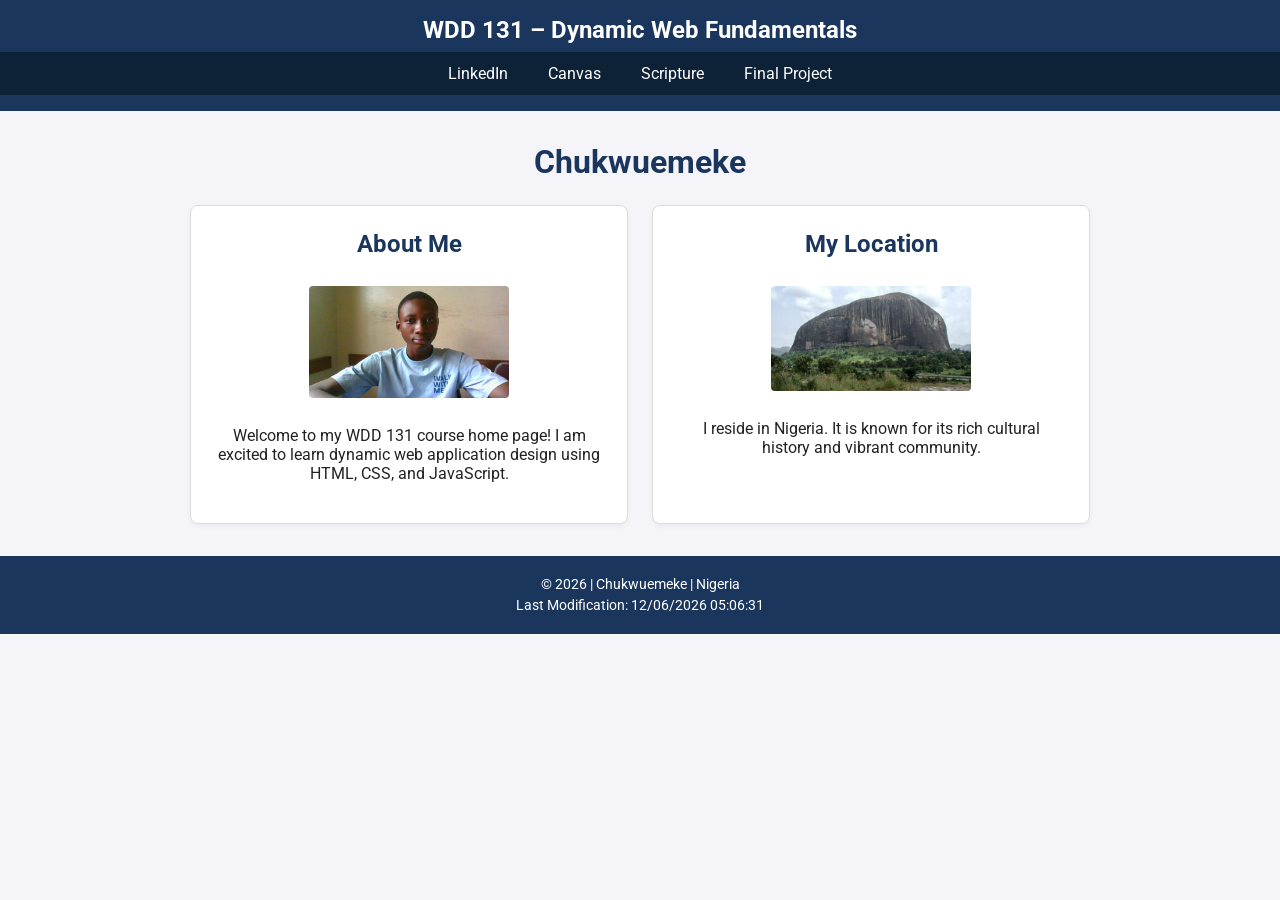
==== index.html @ 7a15875f "Complete W01 Home Page assignment setup" ====
<!DOCTYPE html>
<html lang="en">
<head>
    <meta charset="UTF-8">
    <meta name="viewport" content="width=device-width, initial-scale=1.0">
    <title>WDD 131 – Dynamic Web Fundamentals – Chukwuemeke</title>
    <meta name="description" content="WDD 131 – Dynamic Web Fundamentals landing page for Chukwuemeke, featuring dynamic JavaScript dates and web design projects.">
    <meta name="author" content="Chukwuemeke">
    
    <!-- Google Fonts -->
    <link rel="preconnect" href="https://fonts.googleapis.com">
    <link rel="preconnect" href="https://fonts.gstatic.com" crossorigin>
    <link href="https://fonts.googleapis.com/css2?family=Roboto:wght@400;700&display=swap" rel="stylesheet">
    
    <!-- CSS and JS -->
    <link rel="stylesheet" href="styles/base.css">
    <script src="scripts/getdates.js" defer></script>
</head>
<body>
    <header>
        <span id="course-title">WDD 131 – Dynamic Web Fundamentals</span>
        <nav>
            <a href="https://www.linkedin.com" target="_blank" rel="noopener">LinkedIn</a>
            <a href="https://byupw.instructure.com/" target="_blank" rel="noopener">Canvas</a>
            <a href="https://www.churchofjesuschrist.org/study/scriptures/bofm/1-ne/3?lang=eng&id=p7#p7" target="_blank" rel="noopener">Scripture</a>
            <a href="#">Final Project</a>
        </nav>
    </header>

    <main>
        <h1>Chukwuemeke</h1>
        <div class="card-container">
            <section class="card">
                <h2>About Me</h2>
                <img src="images/profile.jpg" alt="Profile photo of Chukwuemeke" width="200" height="250" loading="lazy">
                <p>Welcome to my WDD 131 course home page! I am excited to learn dynamic web application design using HTML, CSS, and JavaScript.</p>
            </section>
            <section class="card">
                <h2>My Location</h2>
                <img src="images/place.jpg" alt="Landscape of my city" width="200" height="150" loading="lazy">
                <p>I reside in Nigeria. It is known for its rich cultural history and vibrant community.</p>
            </section>
        </div>
    </main>

    <footer>
        <p>&copy; <span id="currentyear"></span> | Chukwuemeke | Nigeria</p>
        <p id="lastModified"></p>
    </footer>
</body>
</html>
---- styles/base.css ----
body {
    font-family: 'Roboto', sans-serif;
    margin: 0;
    padding: 0;
    background-color: #f4f4f9;
    color: #222222;
}

/* Header & Title */
header {
    background-color: #1b365d;
    color: #ffffff;
    text-align: center;
    padding: 1rem 0;
}

#course-title {
    display: block;
    font-size: 1.5rem;
    font-weight: 700;
    margin-bottom: 0.5rem;
}

/* Navigation - Flexbox & Hover Effect */
nav {
    display: flex;
    justify-content: center;
    background-color: #0d2137;
}

nav a {
    color: #ffffff;
    padding: 0.75rem 1.25rem;
    text-decoration: none;
    transition: background-color 0.3s, color 0.3s;
}

nav a:hover {
    background-color: #ffffff;
    color: #0d2137;
}

/* Main Layout - Centered & CSS Grid */
main {
    max-width: 900px;
    margin: 2rem auto;
    padding: 0 1rem;
}

h1 {
    text-align: center;
    color: #1b365d;
}

.card-container {
    display: grid;
    grid-template-columns: repeat(auto-fit, minmax(300px, 1fr));
    gap: 1.5rem;
    margin-top: 1.5rem;
}

.card {
    background-color: #ffffff;
    border: 1px solid #dddddd;
    border-radius: 8px;
    padding: 1.5rem;
    text-align: center;
    box-shadow: 0 2px 5px rgba(0,0,0,0.05);
}

.card h2 {
    color: #1b365d;
    margin-top: 0;
}

.card img {
    max-width: 100%;
    height: auto;
    border-radius: 4px;
    margin: 0.5rem 0;
}

/* Footer Styling */
footer {
    background-color: #1b365d;
    color: #ffffff;
    text-align: center;
    padding: 1rem 0;
    margin-top: 2rem;
    font-size: 0.9rem;
}

footer p {
    margin: 0.25rem 0;
}
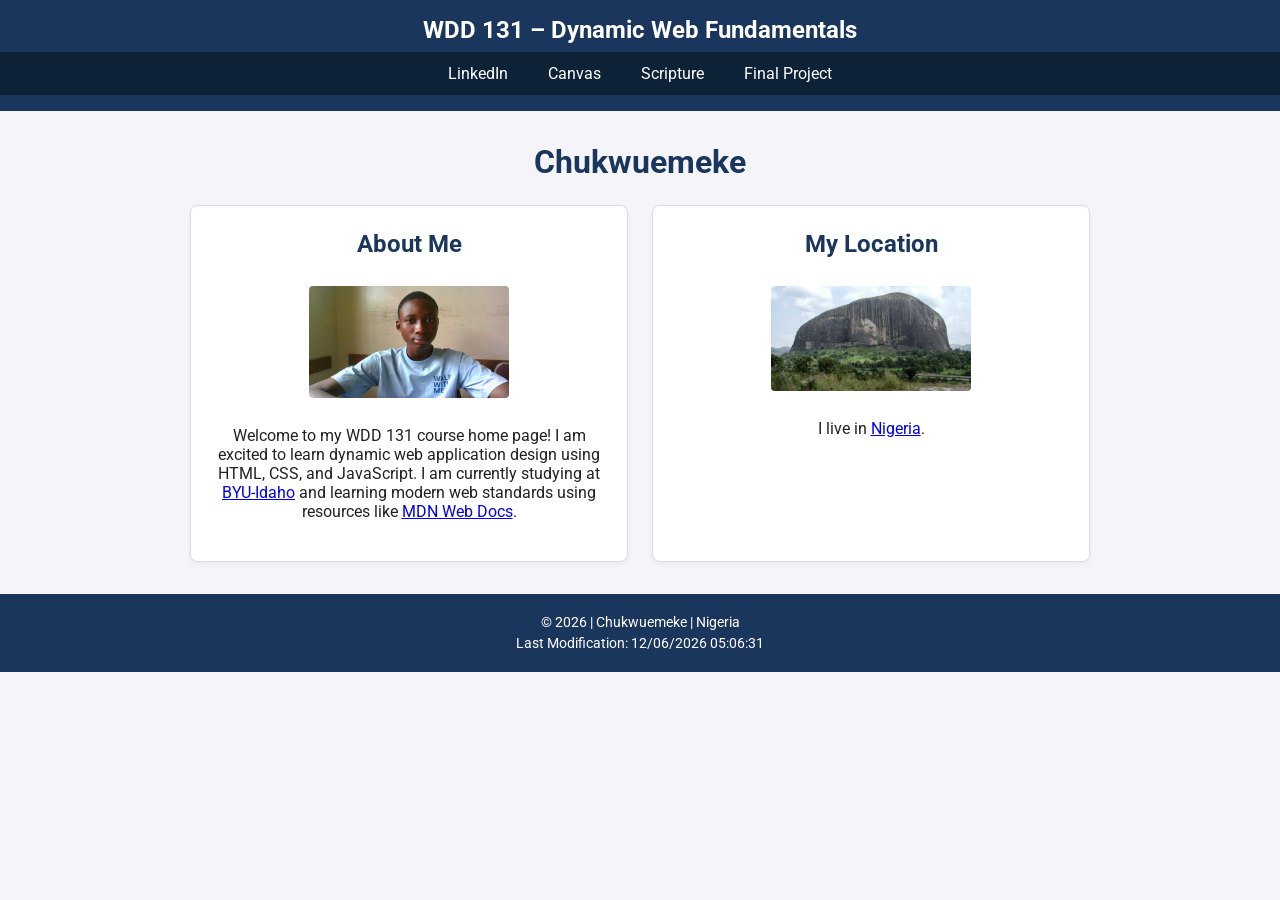
==== commit 6f54ea43: "Fix total links and compress image sizes" ====
--- a/index.html
+++ b/index.html
@@ -1,18 +1,14 @@
 <!DOCTYPE html>
-<html lang="en">
+<html lang="en-US">
 <head>
     <meta charset="UTF-8">
     <meta name="viewport" content="width=device-width, initial-scale=1.0">
     <title>WDD 131 – Dynamic Web Fundamentals – Chukwuemeke</title>
     <meta name="description" content="WDD 131 – Dynamic Web Fundamentals landing page for Chukwuemeke, featuring dynamic JavaScript dates and web design projects.">
     <meta name="author" content="Chukwuemeke">
-    
-    <!-- Google Fonts -->
     <link rel="preconnect" href="https://fonts.googleapis.com">
     <link rel="preconnect" href="https://fonts.gstatic.com" crossorigin>
     <link href="https://fonts.googleapis.com/css2?family=Roboto:wght@400;700&display=swap" rel="stylesheet">
-    
-    <!-- CSS and JS -->
     <link rel="stylesheet" href="styles/base.css">
     <script src="scripts/getdates.js" defer></script>
 </head>
@@ -20,25 +16,27 @@
     <header>
         <span id="course-title">WDD 131 – Dynamic Web Fundamentals</span>
         <nav>
-            <a href="https://www.linkedin.com" target="_blank" rel="noopener">LinkedIn</a>
-            <a href="https://byupw.instructure.com/" target="_blank" rel="noopener">Canvas</a>
-            <a href="https://www.churchofjesuschrist.org/study/scriptures/bofm/1-ne/3?lang=eng&id=p7#p7" target="_blank" rel="noopener">Scripture</a>
+            <a href="https://www.linkedin.com" target="_blank">LinkedIn</a>
+            <a href="https://byupw.instructure.com/" target="_blank">Canvas</a>
+            <a href="https://www.churchofjesuschrist.org/study/scriptures/bofm/1-ne/3?lang=eng&id=p7#p7" target="_blank">Scripture</a>
             <a href="#">Final Project</a>
         </nav>
     </header>
 
     <main>
         <h1>Chukwuemeke</h1>
+        
         <div class="card-container">
             <section class="card">
                 <h2>About Me</h2>
-                <img src="images/profile.jpg" alt="Profile photo of Chukwuemeke" width="200" height="250" loading="lazy">
-                <p>Welcome to my WDD 131 course home page! I am excited to learn dynamic web application design using HTML, CSS, and JavaScript.</p>
+                <img src="images/profile.jpg" alt="Profile photo of Chukwuemeke" width="200">
+                <p>Welcome to my WDD 131 course home page! I am excited to learn dynamic web application design using HTML, CSS, and JavaScript. I am currently studying at <a href="https://www.byui.edu" target="_blank">BYU-Idaho</a> and learning modern web standards using resources like <a href="https://developer.mozilla.org" target="_blank">MDN Web Docs</a>.</p>
             </section>
+
             <section class="card">
                 <h2>My Location</h2>
-                <img src="images/place.jpg" alt="Landscape of my city" width="200" height="150" loading="lazy">
-                <p>I reside in Nigeria. It is known for its rich cultural history and vibrant community.</p>
+                <img src="images/place.jpg" alt="Landscape of my city" width="200">
+                <p>I live in <a href="https://www.google.com/maps" target="_blank">Nigeria</a>.</p>
             </section>
         </div>
     </main>
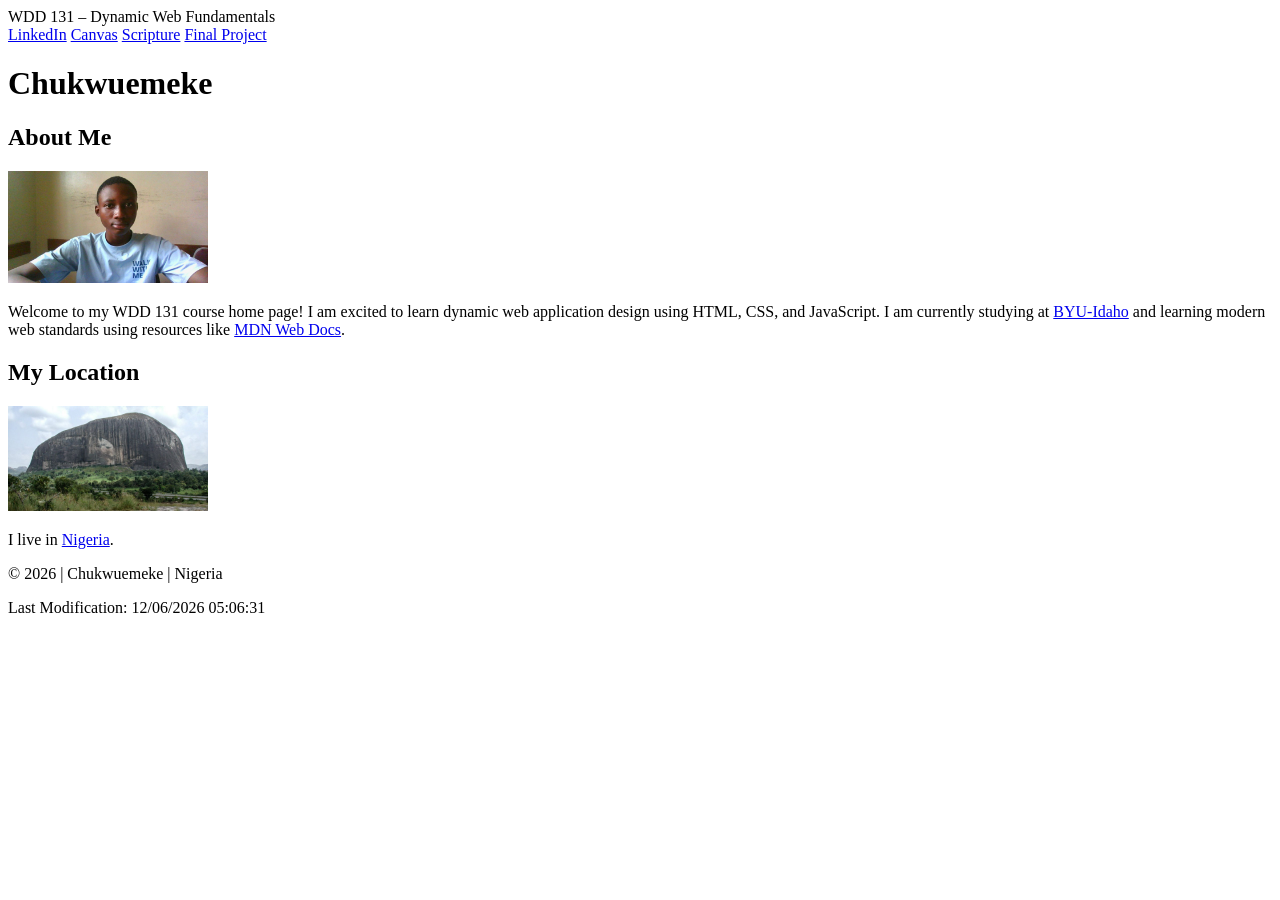
==== commit a1ef7421: "Fix layout, weather icon, emoticon, and image path" ====
--- a/index.html
+++ b/index.html
@@ -35,7 +35,7 @@
 
             <section class="card">
                 <h2>My Location</h2>
-                <img src="images/place.jpg" alt="Landscape of my city" width="200">
+                <img src="images/place-small.webp" alt="Landscape of my city" width="200">
                 <p>I live in <a href="https://www.google.com/maps" target="_blank">Nigeria</a>.</p>
             </section>
         </div>
